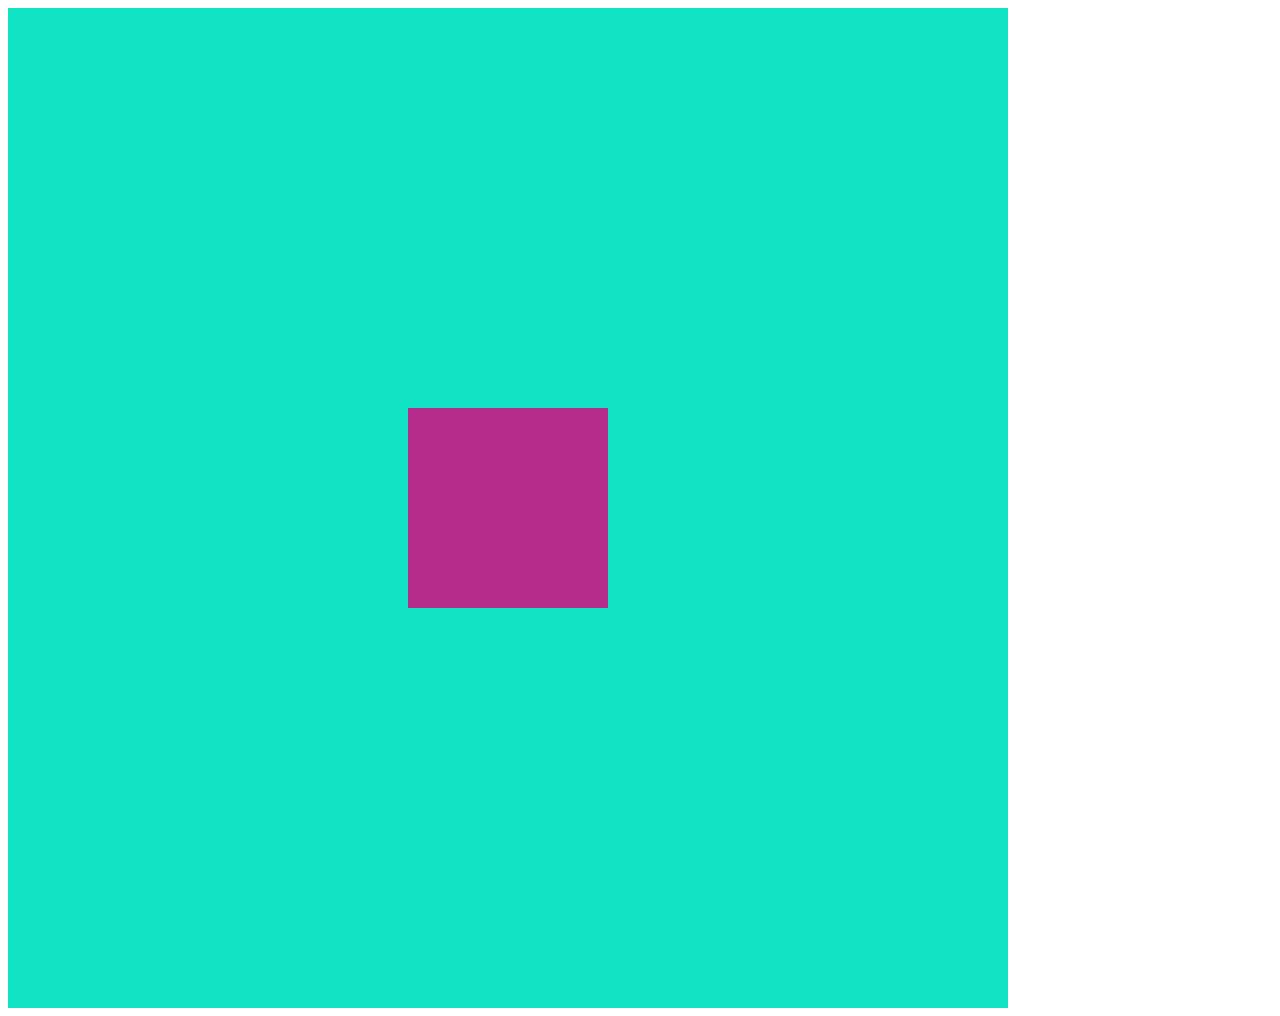
==== index.html @ ca0ce2b4 "added some intreview questions" ====
<!DOCTYPE html>
<html lang="en">
<head>
    <meta charset="UTF-8">
    <meta name="viewport" content="width=device-width, initial-scale=1.0">
    <meta http-equiv="X-UA-Compatible" content="ie=edge">
    <title>Document</title>
    <link rel="stylesheet" type= "text/css" href="main.css"> 
</head>
<body>
    <div class="out">
        <div class="in"></div>
    </div>
</body>
</html>
---- main.css ----
.out{
    height:1000px;
    width:1000px;
    background-color: rgb(16, 228, 196);
    position: relative;
}
.in{
    height:200px;
    width: 200px;
    background-color: rgb(182, 44, 139);
    position: absolute;
    top:50%;
    left:50%;
    transform: translate(-50%, -50%);


}
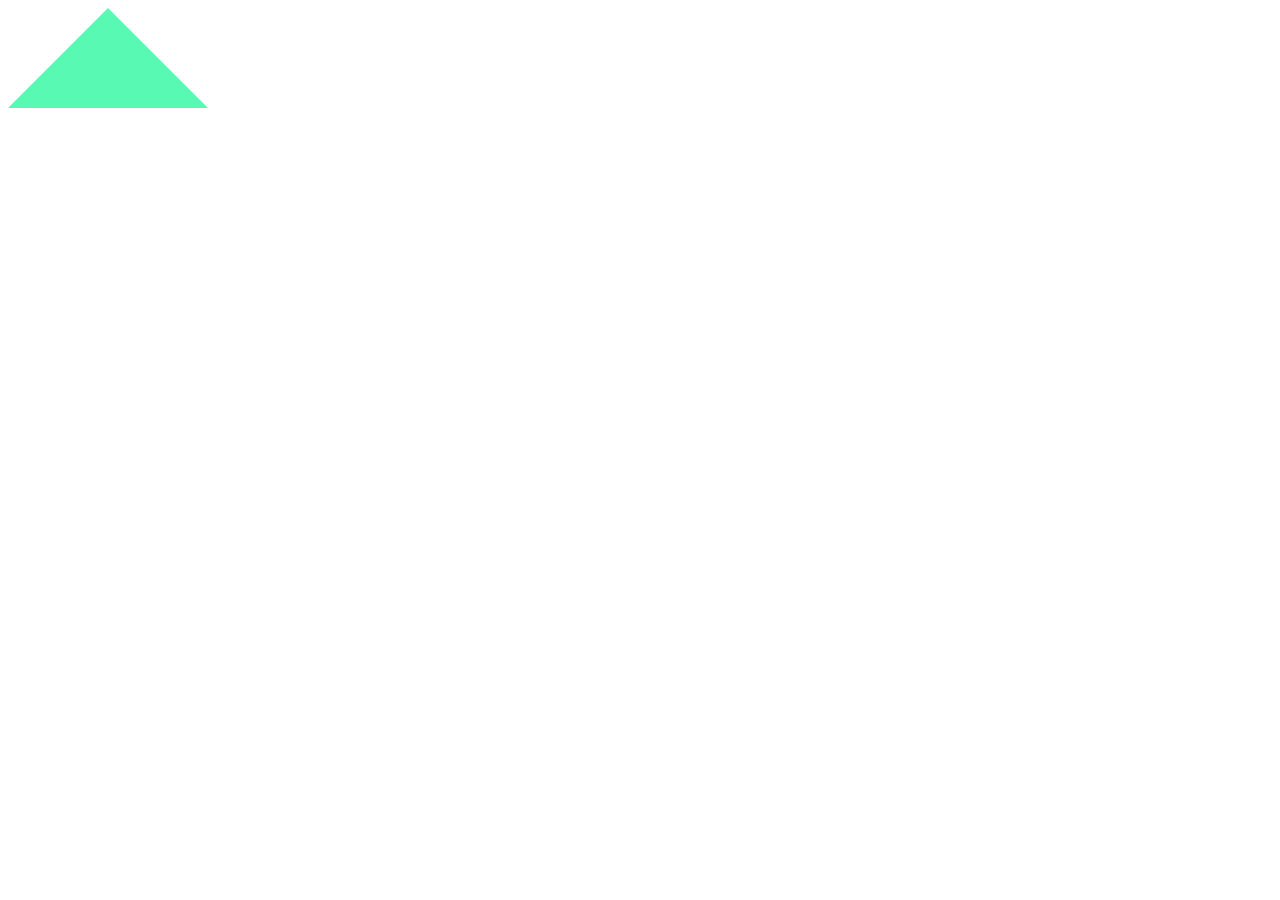
==== commit ff7cd51e: "added triangle code" ====
--- a/index.html
+++ b/index.html
@@ -6,11 +6,12 @@
     <meta name="viewport" content="width=device-width, initial-scale=1.0">
     <meta http-equiv="X-UA-Compatible" content="ie=edge">
     <title>Document</title>
-    <link rel="stylesheet" type= "text/css" href="main.css"> 
+    <link rel="stylesheet" type= "text/css" href="maintri.css"> 
 </head>
 <body>
-    <div class="out">
+    <!-- <div class="out">
         <div class="in"></div>
-    </div>
+    </div> -->
+    <div class="tri"></div>
 </body>
 </html>--- a/maintri.css
+++ b/maintri.css
@@ -0,0 +1,9 @@
+.tri{
+    height:0;
+    width:0;
+    /* border-top:50px solid rgb(249, 238, 88); */
+    border-left:100px solid transparent;
+    border-right:100px solid transparent; 
+    border-bottom:100px solid rgb(88, 249, 179); 
+    
+}